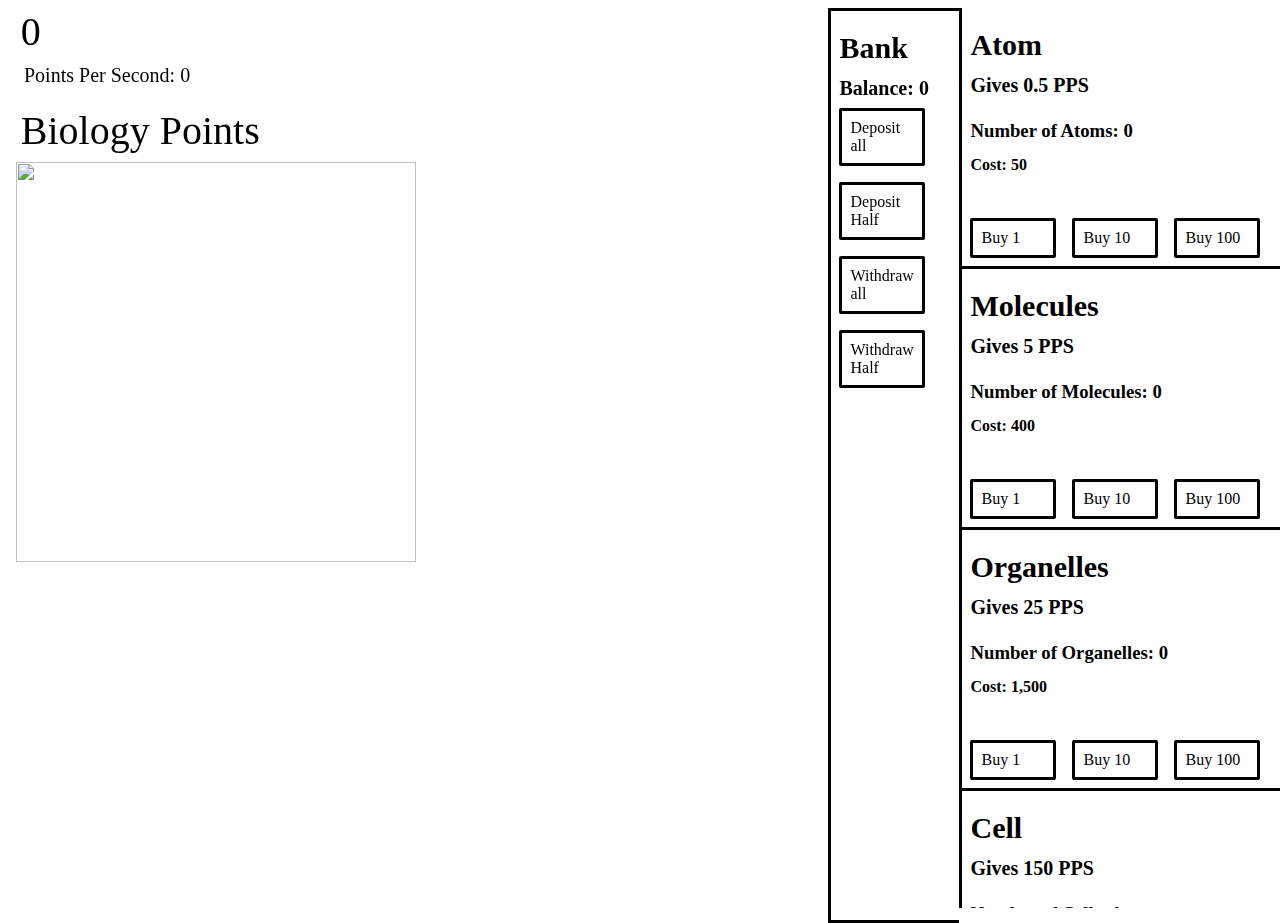
==== index.html @ 229eed08 "Add files via upload" ====
<!DOCTYPE html>
<html lang="en">
<head>
    <meta charset="UTF-8">
    <meta name="viewport" content="width=device-width, initial-scale=1.0">
    <title>Bio Sim</title>
    <link rel="stylesheet" href="css/main.css">
    <script src="javascript/main.js" defer></script>
</head>
<body>
    <div id="shop">
        <div id="atom">
            <h1>Atom</h1> 
            <h2>Gives 0.5 PPS</h2>
            <br>
            <br>
            <br>
            <h3>Number of Atoms: <span id="noAtoms"></span></h3>
            <br><br>
            <h4>Cost: 50</h4>
            <br><br>
            <div class="shopButtons">
                <p onclick="buy('atoms', 1, 50, 0.5);">Buy 1</p>
                <p onclick="buy('atoms', 10, 50, 0.5);">Buy 10</p>
                <p onclick="buy('atoms', 100, 50, 0.5);">Buy 100</p>
            </div>
        </div>

        <div id="molecules">
            <h1>Molecules</h1> 
            <h2>Gives 5 PPS</h2>
            <br>
            <br>
            <br>
            <h3>Number of Molecules: <span id="noMolecules"></span></h3>
            <br><br>
            <h4>Cost: 400</h4>
            <br><br>
            <div class="shopButtons">
                <p onclick="buy('molecules', 1, 400, 5);">Buy 1</p>
                <p onclick="buy('molecules', 10, 400, 5);">Buy 10</p>
                <p onclick="buy('molecules', 100, 400, 5);">Buy 100</p>
            </div>
        </div>
        <div id="organelles">
            <h1>Organelles</h1> 
            <h2>Gives 25 PPS</h2>
            <br>
            <br>
            <br>
            <h3>Number of Organelles: <span id="noOrganelles"></span></h3>
            <br><br>
            <h4>Cost: 1,500</h4>
            <br><br>
            <div class="shopButtons">
                <p onclick="buy('organelles', 1, 1500, 25);">Buy 1</p>
                <p onclick="buy('organelles', 10, 1500, 25);">Buy 10</p>
                <p onclick="buy('organelles', 100, 1500, 25);">Buy 100</p>
            </div>
        </div>
        <div id="cells">
            <h1>Cell</h1> 
            <h2>Gives 150 PPS</h2>
            <br>
            <br>
            <br>
            <h3>Number of Cells: <span id="noCells"></span></h3>
            <br><br>
            <h4>Cost: 7,069</h4>
            <br><br>
            <div class="shopButtons">
                <p onclick="buy('cells', 1, 7069, 150);">Buy 1</p>
                <p onclick="buy('cells', 10, 7069, 150);">Buy 10</p>
                <p onclick="buy('cells', 100, 7069, 150);">Buy 100</p>
            </div>
        </div>
        <div id="backgroundOne">
            <h1>The First Background</h1> 
            <h2>Toggles the Background</h2>
            <br><br>
            <h4>Cost: 10,000</h4>
            <br><br>
            <div class="shopButtons">
                <p onclick="wallpaperOne();">Buy</p>
                <p onclick="resetBackground();">Reset</p>
            </div>
        </div>
    <div id="Tissue">
        <h1>Tissue</h1> 
        <h2>Gives 1,000 PPS</h2>
        <br>
        <br>
        <br>
        <h3>Number of Tissues: <span id="noTissues"></span></h3>
        <br><br>
        <h4>Cost: 60,911</h4>
        <br><br>
        <div class="shopButtons">
            <p onclick="buy('tissue', 1, 60911, 1000);">Buy 1</p>
            <p onclick="buy('tissue', 10, 60911, 1000);">Buy 10</p>
            <p onclick="buy('tissue', 100, 60911, 1000);">Buy 100</p>
        </div>
        </div>
        <div id="organ">
            <h1>Organ</h1> 
            <h2>Gives 10,000.911 PPS</h2>
            <br>
            <br>
            <br>
            <h3>Number of Organs: <span id="noOrgans"></span></h3>
            <br><br>
            <h4>Cost: 1,000,000</h4>
            <br><br>
            <div class="shopButtons">
                <p onclick="buy('organ', 1, 1000000, 10000.911);">Buy 1</p>
                <p onclick="buy('organ', 10, 1000000, 10000.911);">Buy 10</p>
                <p onclick="buy('organ', 100, 1000000, 10000.911);">Buy 100</p>
            </div>
        </div>
        <div id="backgroundTwo">
            <h1>The Second Background</h1> 
            <h2>Toggles the Background</h2>
            <br><br>
            <h4>Cost: 10,000,000</h4>
            <br><br>
            <div class="shopButtons">
                <p onclick="wallpaperTwo();">Buy</p>
                <p onclick="resetBackground();">Reset</p>
            </div>
        </div>
    <div id="organSystem">
        <h1>Organ System</h1> 
        <h2>Gives 751,000.69 PPS</h2>
        <br>
        <br>
        <br>
        <h3>Number of Organs System: <span id="noOrgansSystem"></span></h3>
        <br><br>
        <h4>Cost: 75,000,000</h4>
        <br><br>
        <div class="shopButtons">
            <p onclick="buy('organSystem', 1, 75000000, 751000.69);">Buy 1</p>
            <p onclick="buy('organSystem', 10, 75000000, 751000.69);">Buy 10</p>
            <p onclick="buy('organSystem', 100, 75000000, 751000.69);">Buy 100</p>
        </div>
    </div>

    <div id="organism">
        <h1>Organism</h1> 
        <h2>Gives 1,010,042 PPS</h2>
        <br>
        <br>
        <br>
        <h3>Number of Organs System: <span id="noOrganism"></span></h3>
        <br><br>
        <h4>Cost: 1,000,000,000</h4>
        <br><br>
        <div class="shopButtons">
            <p onclick="buy('organism', 1, 1000000000, 1010042);">Buy 1</p>
            <p onclick="buy('organism', 10, 1000000000, 1010042);">Buy 10</p>
            <p onclick="buy('organism', 100, 1000000000, 1010042);">Buy 100</p>
        </div>
    </div>
</div>

    <div id="bank">
        <h1>Bank</h1>
        <h2>Balance: <span id="balance"></span></h2>
        <div id="bankButtons">
            <p onclick="depositAll();" class="deposit">Deposit all</p>
            <p onclick="depositHalf();" class="deposit">Deposit Half</p>
            <p onclick="withdrawAll();" class="withdraw">Withdraw all</p>
            <p onclick="withdrawHalf();" class="withdraw">Withdraw Half</p>
        </div>
    </div>

    <div id="scoreDiv">
        <p class="scoreText" id="score">#</p>
        <br><br>
        <p id="scorePer">Points Per Second: <span id="scorePerSecond"></span></p>
        <p class="scoreText">Biology Points</p>
    </div>


    <div id="clicker">
        <img src="img/davidGang.png" onclick="clicked()">
    </div>
    <div id="zech">
        <img src="img/zech.jpeg">
        <p>I stole all of your points heheha</p>
    </div>
</body>
</html>
---- css/main.css ----
body {
    width: 100vw;
    height: 100vh;
}

.scoreText {
    float: left;
    font-size: 40px;
    margin: 0;
    padding-left: 1%;
    padding-right: 1%;
}

#scoreDiv {
    height: 15%;
}

#scorePer {
    font-size: 20px;
    padding-left: 1rem;
}

#clicker img {
    width: 25rem;
    height: 25rem;
    padding: 2%;
    clear: both;
}

#clicker {
    width: 25.2rem;
}

#shop {
    border-left: 3px solid black; 
    border-right: 3px solid black;
    height: 100vh;
    float:right;
    overflow: scroll;
    background-color: white;
}

/* Shop */
#shop p {
    border-radius: 2px;
    border: 3px solid black;
    padding: 0.5rem;
    width: 4rem;
    float: left;
    margin:0.5rem;
}

 .shopButtons p:hover {
    background-color: rgb(255, 66, 66);
}

h1 {
    margin-left: 0.5rem;
    padding: 0;
    border: 0;
    font-size: 30px;
    margin-bottom: 0.25rem;
}
h2 {
    margin-left: 0.5rem;
    padding: 0;
    border: 0;
    font-size: 20px;
    margin: 0.5rem;
    float: left;
    margin-bottom: 0;
}

h3 {
    margin: 0;
    margin-left: 0.5rem;
    float: left;
}

h4 {
    margin: 0;
    margin-left: 0.5rem;
}

.shopButtons {
    border-bottom: 3px solid black;
    height: 3.5rem;
}

#zech {
    float: right;
    position: absolute;
    bottom: 25%;
    left: 35%;
    background-color: white;
}

/* Bank */
#bank {
    width: 10%;
    float: right;
    height: 101vh;
    background-color: white;
    border-left: 3px solid black;
    border-top: 3px solid black;
    border-bottom: 3px solid black;
}
#bankButtons p{
    border-radius: 2px;
    border: 3px solid black;
    padding: 0.5rem;
    width: 4rem;
    float: left;
    margin:0.5rem;
}

.withdraw:hover {
    background-color: rgb(119, 253, 51);
}
.deposit:hover {
    background-color: rgb(255, 66, 66);
}
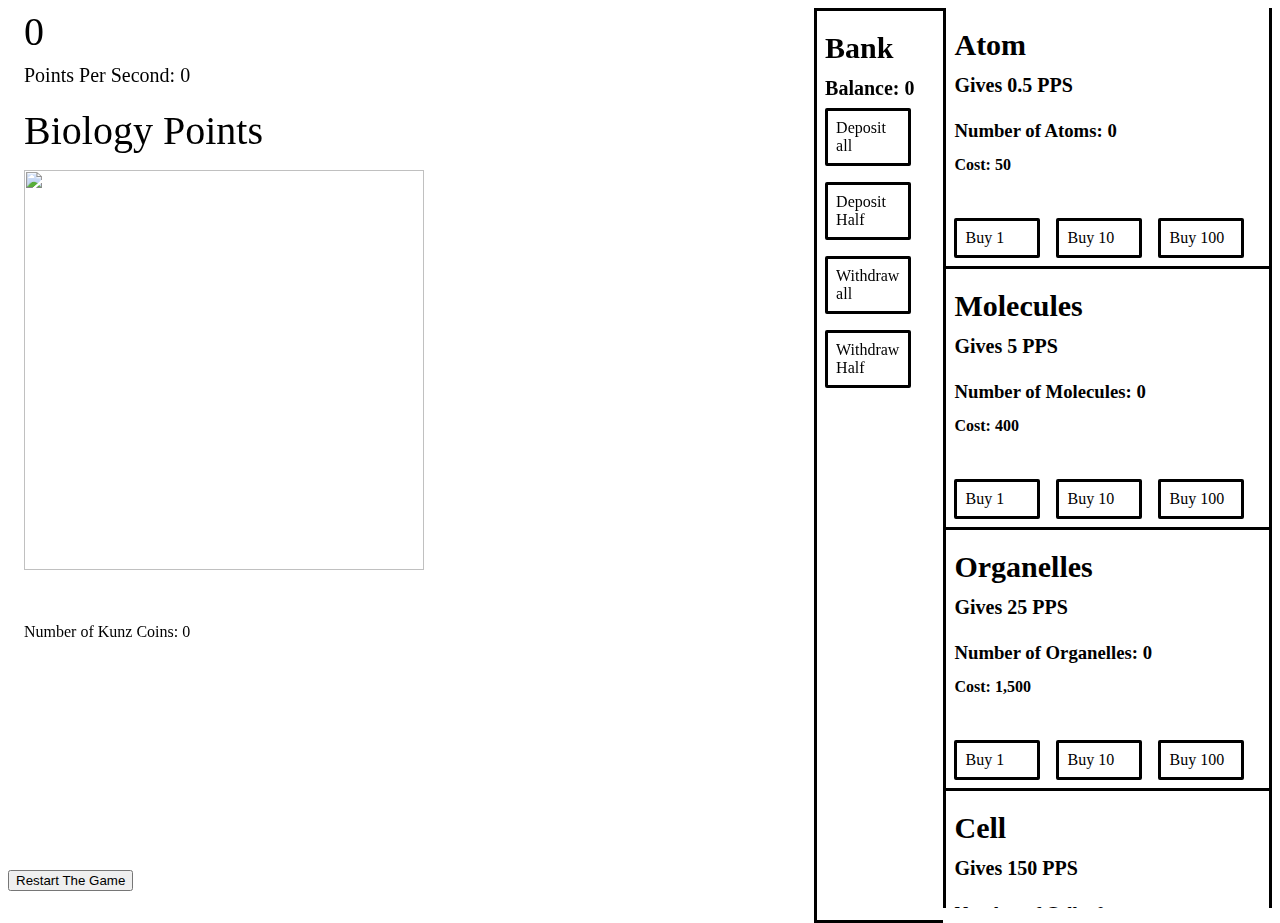
==== commit 35fb94a7: "helppppppppppppppppp" ====
--- a/index.html
+++ b/index.html
@@ -5,7 +5,7 @@
     <meta name="viewport" content="width=device-width, initial-scale=1.0">
     <title>Bio Sim</title>
     <link rel="stylesheet" href="css/main.css">
-    <script src="javascript/main.js" defer></script>
+    <script src="javascript/stageOneMain.js" defer></script>
 </head>
 <body>
     <div id="shop">
@@ -159,6 +159,17 @@
             <p onclick="buy('organism', 1, 1000000000, 1010042);">Buy 1</p>
             <p onclick="buy('organism', 10, 1000000000, 1010042);">Buy 10</p>
             <p onclick="buy('organism', 100, 1000000000, 1010042);">Buy 100</p>
+        </div>
+    </div>
+    <div id="backgroundThree">
+        <h1>The Last Background</h1> 
+        <h2>Toggles the Background</h2>
+        <br><br>
+        <h4>Cost: 1,000,000,000,000 or 1 Trillion</h4>
+        <br><br>
+        <div class="shopButtons">
+            <p onclick="wallpaperThree();">Buy</p>
+            <p onclick="resetBackground();">Reset</p>
         </div>
     </div>
 </div>
@@ -189,5 +200,19 @@
         <img src="img/zech.jpeg">
         <p>I stole all of your points heheha</p>
     </div>
+
+    <div id="kunzCoinShite">
+    <div id="buyKunzCoin">
+        <button onclick="buyKunzCoin()">Restart and Buy One Kunz Coin</button>
+    </div>
+
+    <div id="kunzCoinsCounter">
+        <p>Number of Kunz Coins: <span id="kunzCoins"></span></p>
+    </div>
+    </div>
+
+    <div id="resetButton">
+        <button onclick="reset()">Restart The Game</button>
+    </div>
 </body>
 </html>
--- a/css/main.css
+++ b/css/main.css
@@ -1,14 +1,15 @@
 body {
-    width: 100vw;
-    height: 100vh;
+    max-width: 100vw;
+    max-height: 100vh;
+    overflow: hidden;
 }
 
 .scoreText {
     float: left;
     font-size: 40px;
     margin: 0;
-    padding-left: 1%;
-    padding-right: 1%;
+    padding-left: 1rem;
+    padding-right: 1rem;
 }
 
 #scoreDiv {
@@ -23,8 +24,9 @@
 #clicker img {
     width: 25rem;
     height: 25rem;
-    padding: 2%;
+    padding: 1rem;
     clear: both;
+    cursor: pointer;
 }
 
 #clicker {
@@ -48,6 +50,7 @@
     width: 4rem;
     float: left;
     margin:0.5rem;
+    cursor: pointer;
 }
 
  .shopButtons p:hover {
@@ -112,6 +115,7 @@
     width: 4rem;
     float: left;
     margin:0.5rem;
+    cursor: pointer;
 }
 
 .withdraw:hover {
@@ -119,4 +123,16 @@
 }
 .deposit:hover {
     background-color: rgb(255, 66, 66);
+}
+
+/* Reset Button */
+#resetButton{
+    position: absolute; 
+    bottom: 1vh;
+}
+
+/* Kunz Coin */
+#kunzCoinShite {
+    padding: 1rem;
+    padding-top: 0;
 }